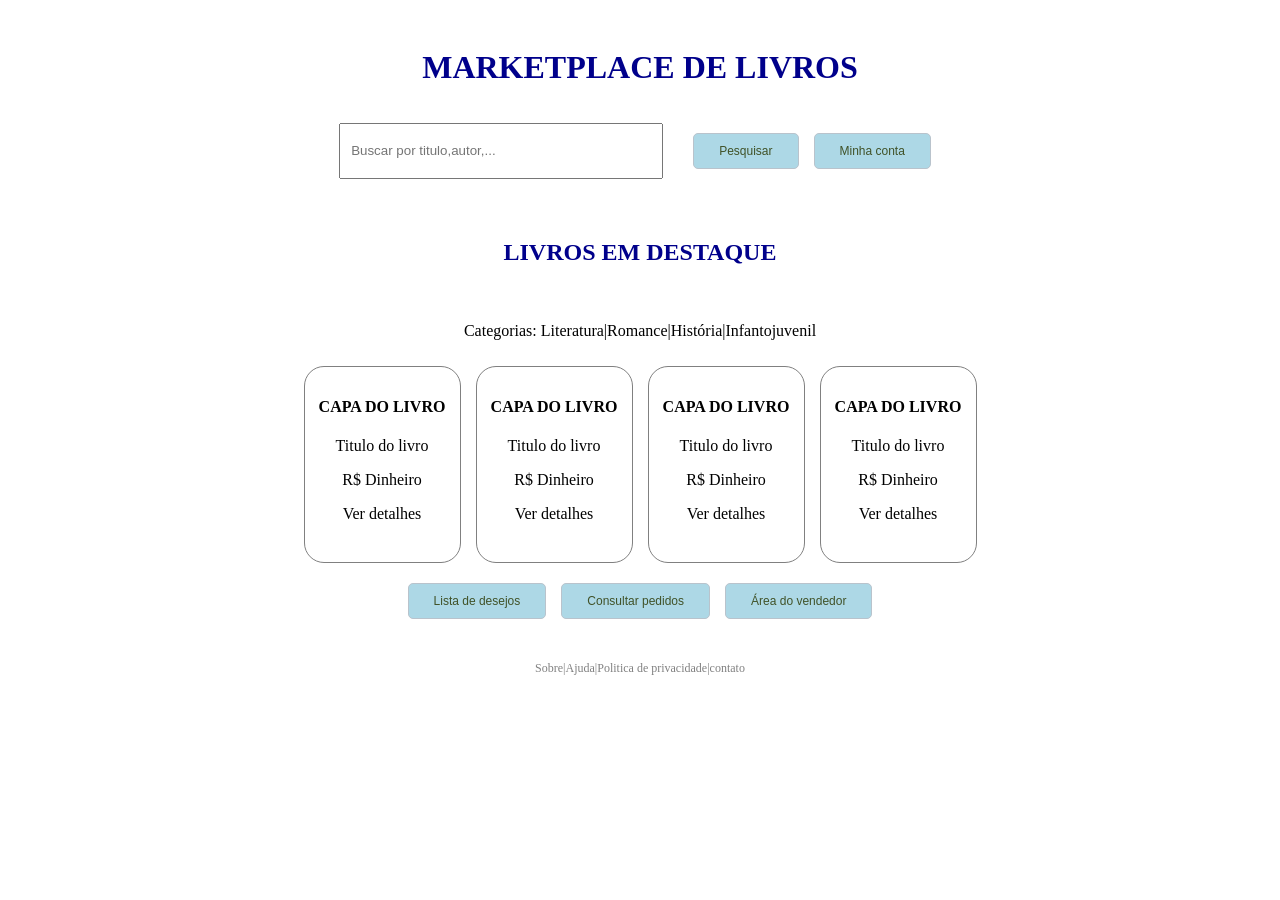
==== Menu principal/menu.html @ 072285d7 "Add files via upload" ====
<!DOCTYPE html>
<html lang="en">
<head>
    <meta charset="UTF-8">
    <meta name="viewport" content="width=device-width, initial-scale=1.0">
    <title>Menu teste</title>
    <link rel="stylesheet" href="estilo.css">
</head>
<body>
    <header>
        <div class="Titulos">
            <h1>MARKETPLACE DE LIVROS</h1><!-- Titulo da pagina depois mudar-->
            <nav>
            <!--Necessario definir o tipo dos botoes dps--> <input type="Busca" placeholder="Buscar por titulo,autor,..."> </input> <div class="botoes"><button type="button">Pesquisar</button> <button type="button">Minha conta</button></div>
            </nav>
        </div>
        <div class="Titulos">
            <h2>LIVROS EM DESTAQUE</h2>
        </div>
    </header>
    <div class="categorias">
        <P>Categorias: Literatura|Romance|História|Infantojuvenil</P>
    </div>
        <div class="LIVROS">
            <div class="livro">
            <h4>CAPA DO LIVRO</h4><!--Depois colocar uma imagem para aparecer dentro dos livros-->
            <p>Titulo do livro</p><!--Alterar depois-->
            <p>R$ Dinheiro</p>
            <p>Ver detalhes</p><!--decidir se é interagivel-->
            </div>

            <div class="livro">
            <h4>CAPA DO LIVRO</h4><!--Depois colocar uma imagem para aparecer dentro dos livros-->
            <p>Titulo do livro</p><!--Alterar depois-->
            <p>R$ Dinheiro</p>
            <p>Ver detalhes</p><!--decidir se é interagivel-->
            </div>

            <div class="livro">
            <h4>CAPA DO LIVRO</h4><!--Depois colocar uma imagem para aparecer dentro dos livros-->
            <p>Titulo do livro</p><!--Alterar depois-->
            <p>R$ Dinheiro</p>
            <p>Ver detalhes</p><!--decidir se é interagivel-->
            </div>

            <div class="livro">
            <h4>CAPA DO LIVRO</h4><!--Depois colocar uma imagem para aparecer dentro dos livros-->
            <p>Titulo do livro</p><!--Alterar depois-->
            <p>R$ Dinheiro</p>
            <p>Ver detalhes</p><!--decidir se é interagivel-->
            </div>
        </div>
    <div class="botoes">
    <!-- Lembrar de mudar o tipo do botão se necessario--><button type="button">Lista de desejos</button> <button type="button">Consultar pedidos</button> <button type="button">Área do vendedor</button>
    </div>
    <footer>
        <p>Sobre|Ajuda|Politica de privacidade|contato</p>
    </footer>
</body>
</html>
---- Menu principal/estilo.css ----
.livro{
    width: 135px;
    height: 175px;
    border: 1px solid grey;
    border-radius: 20px;
    text-align: center;
    padding: 10px;
    background-color: white;
}
.LIVROS{
    display: flex;
    gap: 15px;
    padding: 10px;
    justify-content: center;
    flex-wrap: wrap;
}
.Titulos{
   display: flex;
   flex-direction: column;
   align-items: center;
   padding: 20px;
   gap: 15px;
}
nav{
    display: flex;
    justify-content: center;
    gap: 20px;
}
nav input{
    width: 300px;
    padding: 10px;
}
header{
    color: darkblue;
}
footer{
    padding:20px;
    text-align: center;
    font-size: 12px;
    color: grey;
    
     
}
.botoes{
    display: flex;
    justify-content: center;
    gap: 15px;
    padding: 10px;
}
.botoes button{
    background-color: lightblue;
    border: 1px solid #b9c3cc;
    border-radius: 5px;
    padding: 10px 25px;
    font-size: 12px;
    color: #405228;
}
.categorias{
    display: flex;
    justify-content: center;
    
}
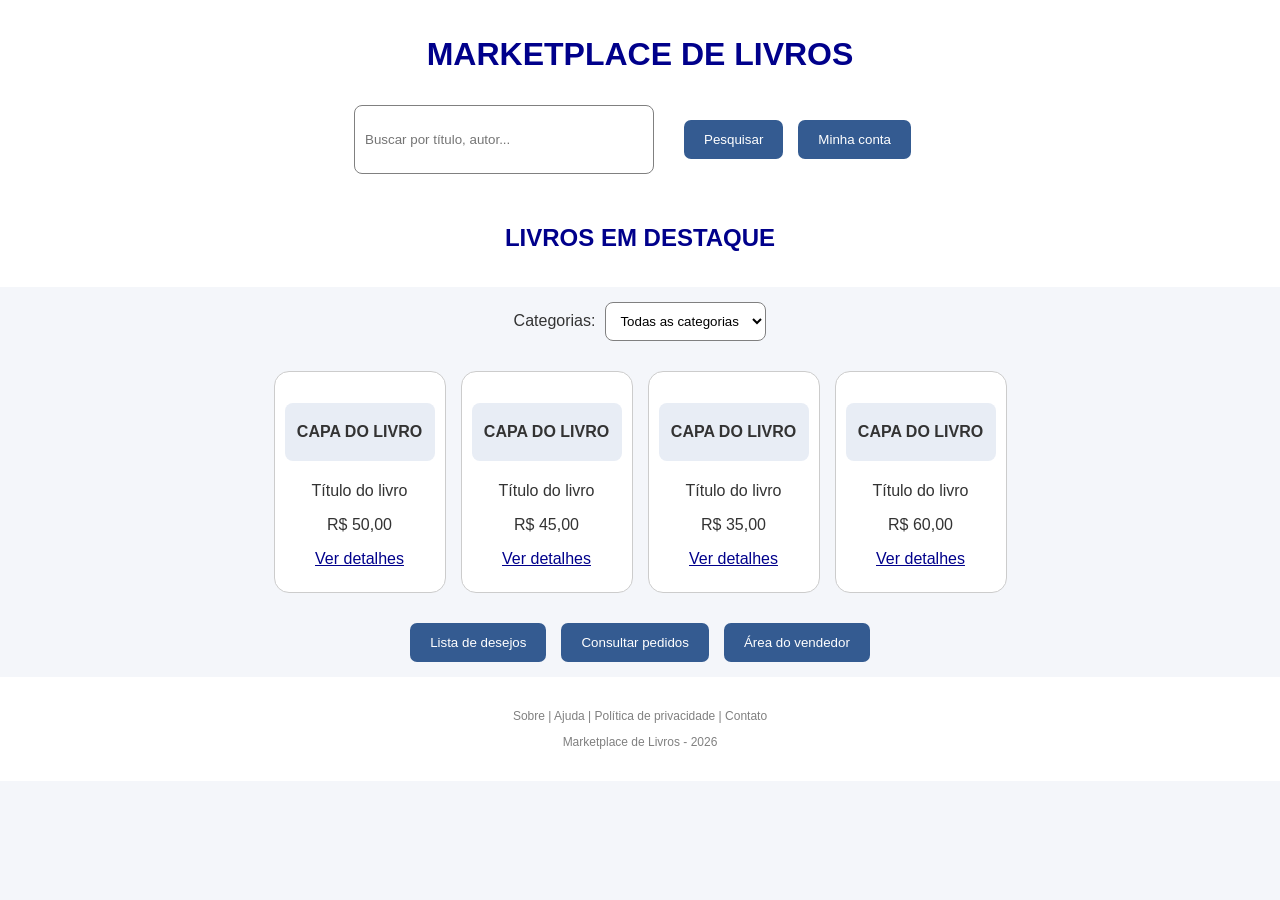
==== commit 3772f049: "Add files via upload atualizado menu" ====
--- a/Menu principal/menu.html
+++ b/Menu principal/menu.html
@@ -1,60 +1,88 @@
 <!DOCTYPE html>
-<html lang="en">
+<html lang="pt-BR">
 <head>
     <meta charset="UTF-8">
     <meta name="viewport" content="width=device-width, initial-scale=1.0">
-    <title>Menu teste</title>
+    <title>Marketplace de Livros</title>
     <link rel="stylesheet" href="estilo.css">
 </head>
 <body>
-    <header>
+
+    <header> <!--Titulos em geral-->
         <div class="Titulos">
-            <h1>MARKETPLACE DE LIVROS</h1><!-- Titulo da pagina depois mudar-->
+            <h1>MARKETPLACE DE LIVROS</h1>
+
             <nav>
-            <!--Necessario definir o tipo dos botoes dps--> <input type="Busca" placeholder="Buscar por titulo,autor,..."> </input> <div class="botoes"><button type="button">Pesquisar</button> <button type="button">Minha conta</button></div>
+                <input type="search" placeholder="Buscar por título, autor...">
+
+                <div class="botoes">
+                    <button type="button">Pesquisar</button>
+                    <button type="button">Minha conta</button>
+                </div>
             </nav>
         </div>
+
         <div class="Titulos">
             <h2>LIVROS EM DESTAQUE</h2>
         </div>
     </header>
-    <div class="categorias">
-        <P>Categorias: Literatura|Romance|História|Infantojuvenil</P>
-    </div>
-        <div class="LIVROS">
+
+    <main>
+        <div class="categorias">
+         <label for="categoria">Categorias:</label>
+            <select id="categoria">
+            <option value="todos">Todas as categorias</option>
+            <option value="literatura">Literatura</option>
+            <option value="romance">Romance</option>
+            <option value="historia">História</option>
+            <option value="infantojuvenil">Infantojuvenil</option>
+        </select>
+
+</div>
+
+        <div class="LIVROS"> <!--seção livros da pra usar isso no catalago?-->
+
             <div class="livro">
-            <h4>CAPA DO LIVRO</h4><!--Depois colocar uma imagem para aparecer dentro dos livros-->
-            <p>Titulo do livro</p><!--Alterar depois-->
-            <p>R$ Dinheiro</p>
-            <p>Ver detalhes</p><!--decidir se é interagivel-->
+                <h4>CAPA DO LIVRO</h4>
+                <p>Título do livro</p>
+                <p>R$ 50,00</p>
+                <a href="#">Ver detalhes</a>
             </div>
 
             <div class="livro">
-            <h4>CAPA DO LIVRO</h4><!--Depois colocar uma imagem para aparecer dentro dos livros-->
-            <p>Titulo do livro</p><!--Alterar depois-->
-            <p>R$ Dinheiro</p>
-            <p>Ver detalhes</p><!--decidir se é interagivel-->
+                <h4>CAPA DO LIVRO</h4>
+                <p>Título do livro</p>
+                <p>R$ 45,00</p>
+                <a href="#">Ver detalhes</a>
             </div>
 
             <div class="livro">
-            <h4>CAPA DO LIVRO</h4><!--Depois colocar uma imagem para aparecer dentro dos livros-->
-            <p>Titulo do livro</p><!--Alterar depois-->
-            <p>R$ Dinheiro</p>
-            <p>Ver detalhes</p><!--decidir se é interagivel-->
+                <h4>CAPA DO LIVRO</h4>
+                <p>Título do livro</p>
+                <p>R$ 35,00</p>
+                <a href="#">Ver detalhes</a>
             </div>
 
             <div class="livro">
-            <h4>CAPA DO LIVRO</h4><!--Depois colocar uma imagem para aparecer dentro dos livros-->
-            <p>Titulo do livro</p><!--Alterar depois-->
-            <p>R$ Dinheiro</p>
-            <p>Ver detalhes</p><!--decidir se é interagivel-->
+                <h4>CAPA DO LIVRO</h4>
+                <p>Título do livro</p>
+                <p>R$ 60,00</p>
+                <a href="#">Ver detalhes</a>
             </div>
+
         </div>
-    <div class="botoes">
-    <!-- Lembrar de mudar o tipo do botão se necessario--><button type="button">Lista de desejos</button> <button type="button">Consultar pedidos</button> <button type="button">Área do vendedor</button>
-    </div>
+
+        <div class="botoes">
+            <button type="button">Lista de desejos</button>
+            <button type="button">Consultar pedidos</button>    <!--mesmos botões de antes mas sem muita bagunça-->
+            <button type="button">Área do vendedor</button>
+        </div>
+    </main>
+
     <footer>
-        <p>Sobre|Ajuda|Politica de privacidade|contato</p>
+        <p>Sobre | Ajuda | Política de privacidade | Contato</p> <!--Basicamente o rodape-->
+        <p>Marketplace de Livros - 2026</p>
     </footer>
+
 </body>
 </html>
--- a/Menu principal/estilo.css
+++ b/Menu principal/estilo.css
@@ -1,62 +1,128 @@
-.livro{
-    width: 135px;
-    height: 175px;
-    border: 1px solid grey;
-    border-radius: 20px;
-    text-align: center;
-    padding: 10px;
+/* Configurações gerais */
+body {
+    margin: 0;
+    font-family: Arial, sans-serif;
+    background-color: #f4f6fa;
+    color: #333;
+}
+
+/* Cabeçalho */
+header {
     background-color: white;
-}
-.LIVROS{
-    display: flex;
-    gap: 15px;
-    padding: 10px;
-    justify-content: center;
-    flex-wrap: wrap;
-}
-.Titulos{
-   display: flex;
-   flex-direction: column;
-   align-items: center;
-   padding: 20px;
-   gap: 15px;
-}
-nav{
-    display: flex;
-    justify-content: center;
-    gap: 20px;
-}
-nav input{
-    width: 300px;
-    padding: 10px;
-}
-header{
     color: darkblue;
 }
-footer{
-    padding:20px;
-    text-align: center;
-    font-size: 12px;
-    color: grey;
-    
-     
+
+.Titulos {
+    display: flex;
+    flex-direction: column;
+    align-items: center;
+    padding: 15px;
+    gap: 10px;
 }
-.botoes{
+
+/* Pesquisa */
+nav {
     display: flex;
     justify-content: center;
     gap: 15px;
+}
+/*essa parte é sobre a barra de pesquisa mesmo */
+nav input {
+    width: 300px;
     padding: 10px;
+    border: 1px solid gray;
+    border-radius: 8px;
 }
-.botoes button{
-    background-color: lightblue;
-    border: 1px solid #b9c3cc;
-    border-radius: 5px;
-    padding: 10px 25px;
-    font-size: 12px;
-    color: #405228;
-}
-.categorias{
+
+/* Categorias */
+.categorias {
     display: flex;
     justify-content: center;
-    
+    align-items: center;
+    gap: 10px;
+    padding: 15px;
+}/* Essa parte muda o dentro de categoria*/
+.categorias select{
+    padding: 10px;
+    border: 1px solid gray;
+    border-radius: 8px;
+    background-color: white;
+    cursor: pointer;
+}
+/* muda a cor do que ta dentro de categoria na parte a que é basicamente a parte inteira..*/
+.categorias a {
+    color: darkblue;
+}
+/* quando o mouse passar em cima*/
+.categorias a:hover {
+    color: steelblue;
+}
+
+/* Livros */
+/*  basicamente é a estrutura de como aparecem*/
+.LIVROS {
+    display: flex;
+    justify-content: center;
+    gap: 15px;
+    padding: 15px;
+}
+/* conteudo interno dos livros em si*/
+.livro {
+    width: 150px;
+    height: 200px;
+    padding: 10px;
+    border: 1px solid #ccc;
+    border-radius: 15px;
+    text-align: center;
+    background-color: white;
+
+    transition: transform 0.3s ease,
+                background-color 0.3s ease;
+}
+
+.livro:hover {
+    transform: translateY(-5px);
+    background-color: lightblue;
+}
+
+.livro h4 {
+    background-color: #e8edf5;
+    padding: 20px 5px;
+    border-radius: 8px;
+}
+
+.livro a {
+    color: darkblue;
+}
+
+/* Botões */
+.botoes {
+    display: flex;
+    justify-content: center;
+    gap: 15px;
+    padding: 15px;
+}
+
+.botoes button {
+    background-color: #345b91;
+    border: none;
+    border-radius: 7px;
+    padding: 12px 20px;
+    color: white;
+    cursor: pointer;
+
+    transition: background-color 0.3s ease;
+}
+
+.botoes button:hover {
+    background-color: darkblue;
+}
+
+/* Rodapé */
+footer {
+    padding: 20px;
+    text-align: center;
+    font-size: 12px;
+    color: gray;
+    background-color: white;
 }
